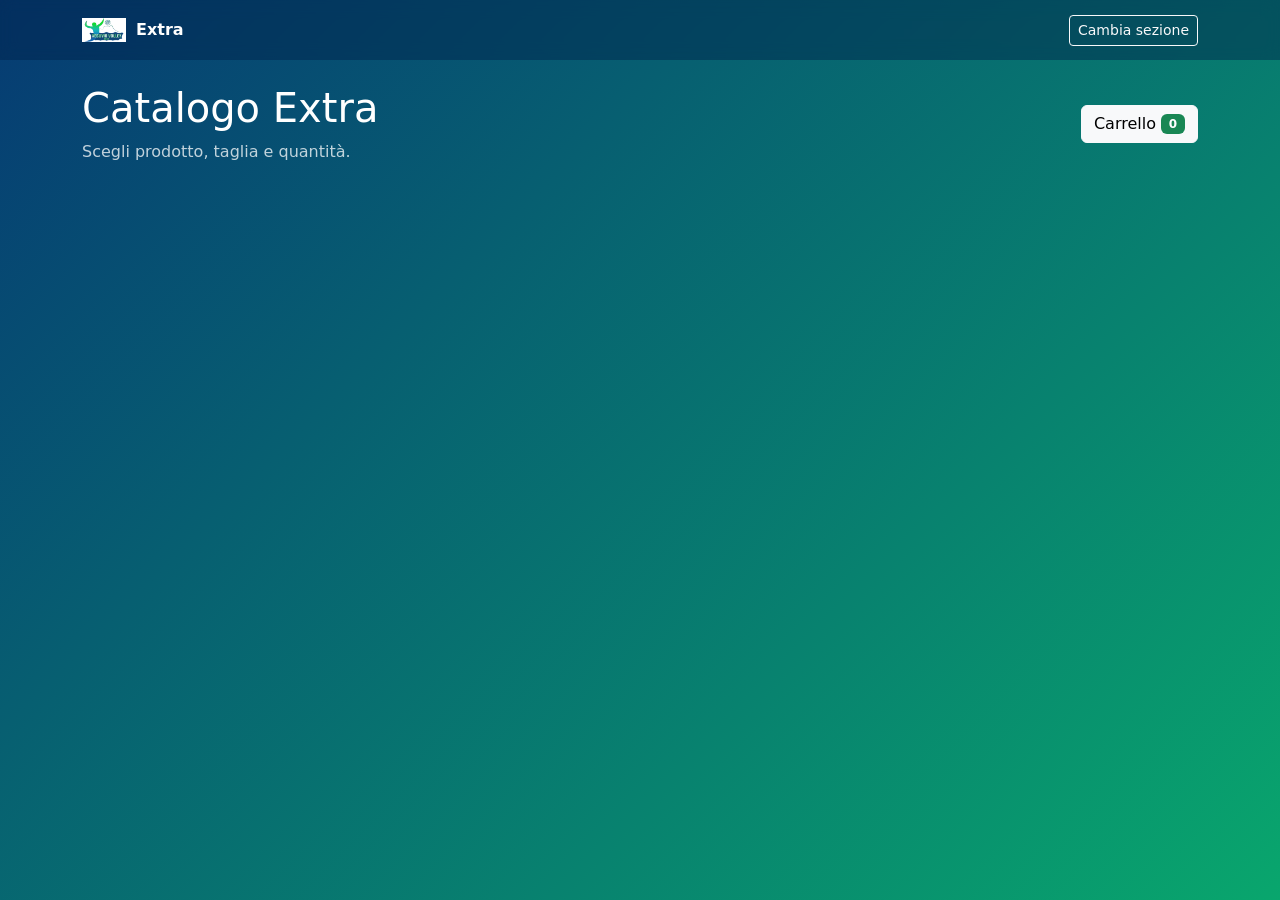
==== extra/index.html @ 0d27a9ff "Add files via upload" ====
<!doctype html><html lang="it"><head><meta charset="utf-8"><meta name="viewport" content="width=device-width,initial-scale=1"><title>Extra – Vesuvio Volley</title><link href="https://cdn.jsdelivr.net/npm/bootstrap@5.3.3/dist/css/bootstrap.min.css" rel="stylesheet"><link rel="stylesheet" href="../common.css"></head><body><nav class="navbar"><div class="container"><a href="../" class="brand"><img src="../../logo.png"> Extra</a><a href="../" class="btn btn-sm btn-outline-light">Cambia sezione</a></div></nav><main class="container py-4"><div id="closed" class="alert alert-warning d-none"><strong>Ordinazioni temporaneamente chiuse.</strong><br>Al momento il gestore ha bloccato gli ordini. Riprova più tardi.</div><div class="d-flex justify-content-between align-items-center mb-3"><div><h1>Catalogo Extra</h1><p class="opacity-75 mb-0">Scegli prodotto, taglia e quantità.</p></div><button class="btn btn-light position-relative" data-bs-toggle="offcanvas" data-bs-target="#cart">Carrello <span id="cartCount" class="badge text-bg-success">0</span></button></div><div id="products" class="row row-cols-2 row-cols-md-3 row-cols-xl-4 g-3"></div></main><div class="offcanvas offcanvas-end" tabindex="-1" id="cart"><div class="offcanvas-header"><h5>Ordine Extra</h5><button class="btn-close" data-bs-dismiss="offcanvas"></button></div><div class="offcanvas-body"><div id="cartItems"></div><hr><div class="fw-bold fs-5">Totale: € <span id="total">0.00</span></div><div class="row g-2 mt-3"><div class="col-6"><input id="firstName" class="form-control" placeholder="Nome"></div><div class="col-6"><input id="lastName" class="form-control" placeholder="Cognome"></div></div><button id="send" class="btn btn-success w-100 mt-3">Invia ordine</button><div id="msg" class="mt-3"></div></div></div><script src="../api-config.js"></script><script src="../api.js"></script><script src="../shared-app.js"></script><script src="https://cdn.jsdelivr.net/npm/bootstrap@5.3.3/dist/js/bootstrap.bundle.min.js"></script></body></html>
---- common.css ----
body{min-height:100vh;background:linear-gradient(135deg,#063b73,#09a66d);font-family:system-ui,-apple-system,Segoe UI,Roboto,sans-serif;color:#fff}.navbar{background:rgba(0,35,75,.45);backdrop-filter:blur(8px)}.brand{display:flex;align-items:center;gap:10px;color:#fff;text-decoration:none;font-weight:800}.brand img{width:44px;height:44px;object-fit:contain}.product{height:100%;background:#fff;color:#14213d;border-radius:18px;overflow:hidden;box-shadow:0 10px 25px rgba(0,0,0,.14)}.product img{width:100%;height:190px;object-fit:cover;background:#f1f3f5}.product-body{padding:14px}.sizes{display:flex;flex-wrap:wrap;gap:5px}.size{border:1px solid #0b6b9f;background:#fff;color:#0b5d88;border-radius:8px;padding:5px 8px;font-size:.8rem}.size.active{background:#0b6b9f;color:#fff}.qty{display:flex;align-items:center;gap:8px}.qty button{width:32px;height:32px;border:0;border-radius:8px}.offcanvas{color:#14213d}.offcanvas img{width:55px;height:55px;object-fit:cover;border-radius:8px}.cart-line{border-bottom:1px solid #ddd;padding:10px 0}.alert{color:#664d03}
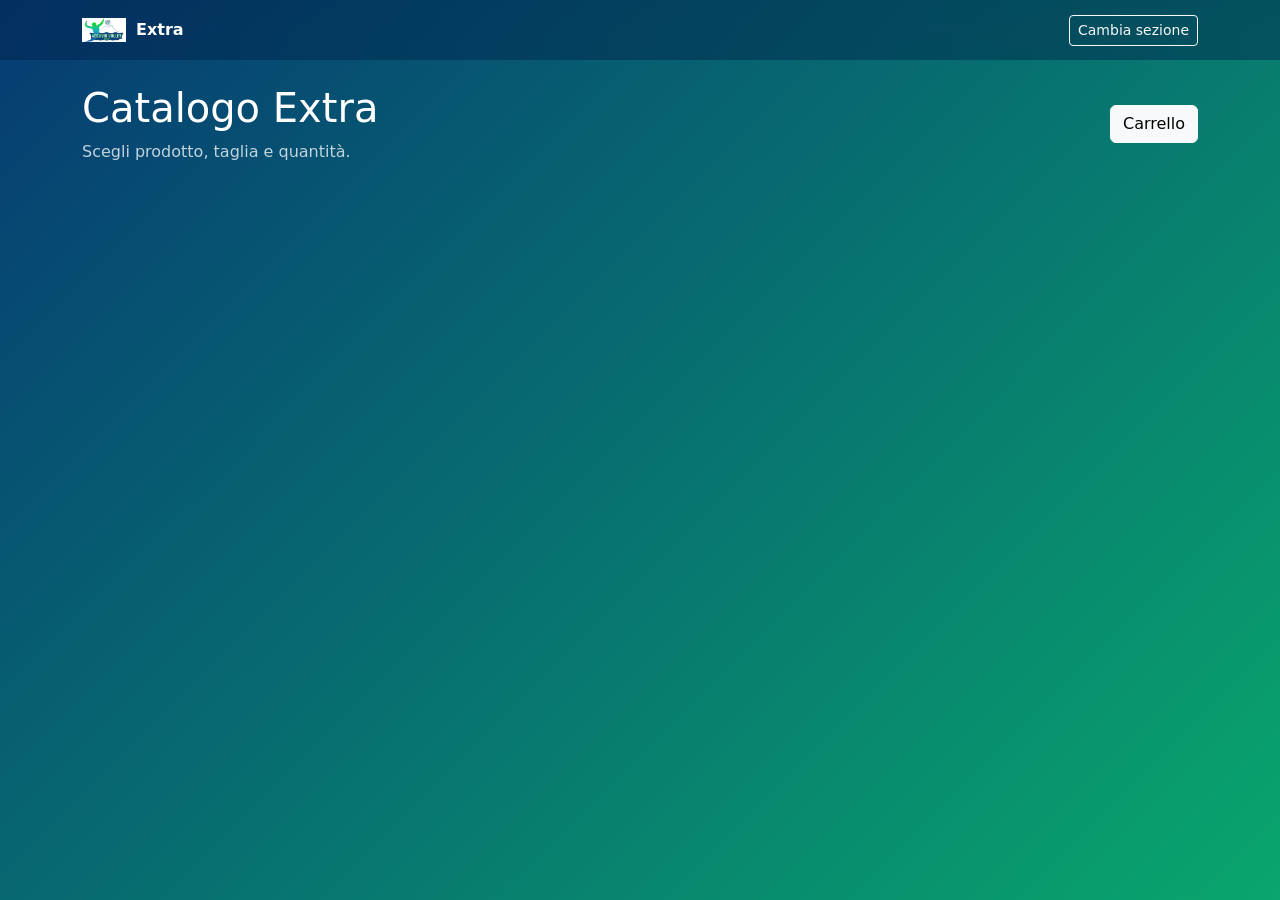
==== commit 8f50a782: "Update index.html" ====
--- a/extra/index.html
+++ b/extra/index.html
@@ -1 +1,211 @@
-<!doctype html><html lang="it"><head><meta charset="utf-8"><meta name="viewport" content="width=device-width,initial-scale=1"><title>Extra – Vesuvio Volley</title><link href="https://cdn.jsdelivr.net/npm/bootstrap@5.3.3/dist/css/bootstrap.min.css" rel="stylesheet"><link rel="stylesheet" href="../common.css"></head><body><nav class="navbar"><div class="container"><a href="../" class="brand"><img src="../../logo.png"> Extra</a><a href="../" class="btn btn-sm btn-outline-light">Cambia sezione</a></div></nav><main class="container py-4"><div id="closed" class="alert alert-warning d-none"><strong>Ordinazioni temporaneamente chiuse.</strong><br>Al momento il gestore ha bloccato gli ordini. Riprova più tardi.</div><div class="d-flex justify-content-between align-items-center mb-3"><div><h1>Catalogo Extra</h1><p class="opacity-75 mb-0">Scegli prodotto, taglia e quantità.</p></div><button class="btn btn-light position-relative" data-bs-toggle="offcanvas" data-bs-target="#cart">Carrello <span id="cartCount" class="badge text-bg-success">0</span></button></div><div id="products" class="row row-cols-2 row-cols-md-3 row-cols-xl-4 g-3"></div></main><div class="offcanvas offcanvas-end" tabindex="-1" id="cart"><div class="offcanvas-header"><h5>Ordine Extra</h5><button class="btn-close" data-bs-dismiss="offcanvas"></button></div><div class="offcanvas-body"><div id="cartItems"></div><hr><div class="fw-bold fs-5">Totale: € <span id="total">0.00</span></div><div class="row g-2 mt-3"><div class="col-6"><input id="firstName" class="form-control" placeholder="Nome"></div><div class="col-6"><input id="lastName" class="form-control" placeholder="Cognome"></div></div><button id="send" class="btn btn-success w-100 mt-3">Invia ordine</button><div id="msg" class="mt-3"></div></div></div><script src="../api-config.js"></script><script src="../api.js"></script><script src="../shared-app.js"></script><script src="https://cdn.jsdelivr.net/npm/bootstrap@5.3.3/dist/js/bootstrap.bundle.min.js"></script></body></html>
+<!doctype html>
+<html lang="it">
+
+<head>
+  <meta charset="utf-8">
+  <meta name="viewport" content="width=device-width,initial-scale=1">
+
+  <title>Extra – Vesuvio Volley</title>
+
+  <link
+    href="https://cdn.jsdelivr.net/npm/bootstrap@5.3.3/dist/css/bootstrap.min.css"
+    rel="stylesheet">
+
+  <link rel="stylesheet" href="../common.css">
+</head>
+
+<body>
+
+  <nav class="navbar">
+    <div class="container">
+
+      <a href="../" class="brand">
+        <img src="logo.png" alt="Vesuvio Volley">
+        Extra
+      </a>
+
+      <a href="../" class="btn btn-sm btn-outline-light">
+        Cambia sezione
+      </a>
+
+    </div>
+  </nav>
+
+
+  <main class="container py-4">
+
+    <div id="closed" class="alert alert-warning d-none">
+      <strong>Ordinazioni temporaneamente chiuse.</strong>
+      <br>
+      Al momento il gestore ha bloccato gli ordini. Riprova più tardi.
+    </div>
+
+
+    <div class="d-flex justify-content-between align-items-center mb-3">
+
+      <div>
+        <h1>Catalogo Extra</h1>
+
+        <p class="opacity-75 mb-0">
+          Scegli prodotto, taglia e quantità.
+        </p>
+      </div>
+
+      <button
+        class="btn btn-light position-relative"
+        data-bs-toggle="offcanvas"
+        data-bs-target="#cart">
+
+        Carrello
+
+       <!-- <span
+          id="cartCount"
+          class="badge text-bg-success">
+          0
+        </span> -->
+
+      </button>
+
+    </div>
+
+
+    <div
+      id="products"
+      class="row row-cols-2 row-cols-md-3 row-cols-xl-4 g-3">
+    </div>
+
+  </main>
+
+
+  <div
+    class="offcanvas offcanvas-end"
+    tabindex="-1"
+    id="cart">
+
+    <div class="offcanvas-header">
+
+      <h5>
+        Ordine Extra
+      </h5>
+
+      <button
+        class="btn-close"
+        data-bs-dismiss="offcanvas">
+      </button>
+
+    </div>
+
+
+    <div class="offcanvas-body">
+
+      <div id="cartItems"></div>
+
+      <hr>
+
+
+      <div class="fw-bold fs-5">
+        Totale: €
+        <span id="total">0.00</span>
+      </div>
+
+
+      <div class="row g-2 mt-3">
+
+        <div class="col-6">
+
+          <input
+            id="firstName"
+            class="form-control"
+            placeholder="Nome">
+
+        </div>
+
+
+        <div class="col-6">
+
+          <input
+            id="lastName"
+            class="form-control"
+            placeholder="Cognome">
+
+        </div>
+
+      </div>
+
+
+      <!-- NUMERO FACOLTATIVO -->
+
+      <div class="mt-3">
+
+        <label
+          for="orderNumber"
+          class="form-label">
+
+          Numero
+          <span class="text-secondary">
+            (facoltativo)
+          </span>
+
+        </label>
+
+        <input
+          id="orderNumber"
+          type="text"
+          class="form-control"
+          placeholder="Es. 42"
+          inputmode="numeric"
+          maxlength="2"
+          pattern="[0-9]{2}"
+        >
+
+        <div class="form-text">
+          Inserisci il numero a 2 cifre, se necessario.
+        </div>
+
+      </div>
+
+
+      <button
+        id="send"
+        class="btn btn-success w-100 mt-3">
+
+        Invia ordine
+
+      </button>
+
+
+      <div
+        id="msg"
+        class="mt-3">
+      </div>
+
+    </div>
+
+  </div>
+
+
+  <!-- API CONFIG -->
+  <script src="../api-config.js"></script>
+
+  <!-- API -->
+  <script src="../api.js"></script>
+
+
+  <!-- SEZIONE -->
+  <script>
+    window.VV_SECTION = 'extra';
+  </script>
+
+
+  <!-- APP -->
+  <script src="../shared-app.js?v=2"></script>
+
+
+  <!-- BOOTSTRAP -->
+  <script
+    src="https://cdn.jsdelivr.net/npm/bootstrap@5.3.3/dist/js/bootstrap.bundle.min.js">
+  </script>
+
+</body>
+
+</html>
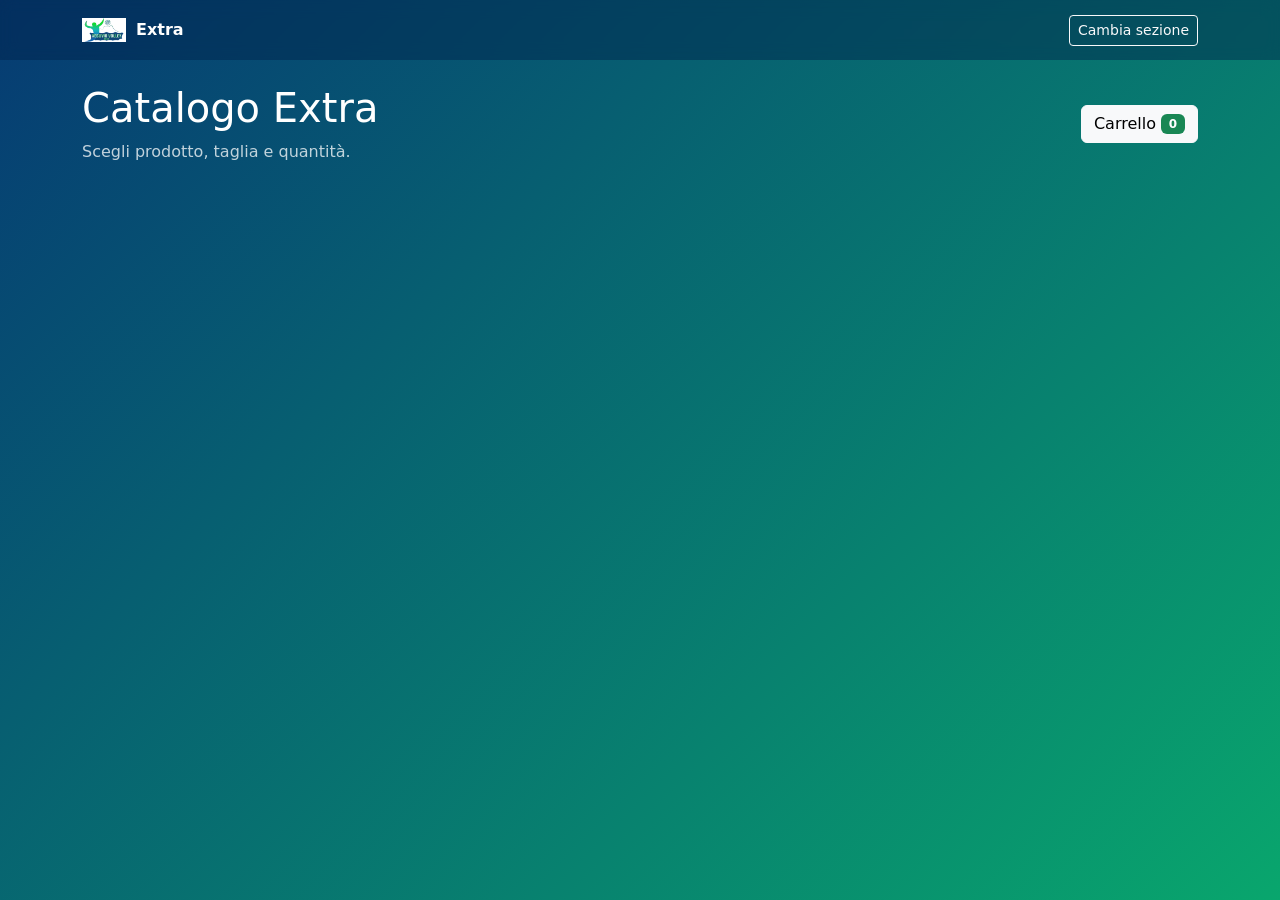
==== commit ed8aaade: "Update index.html" ====
--- a/extra/index.html
+++ b/extra/index.html
@@ -58,11 +58,11 @@
 
         Carrello
 
-       <!-- <span
+        <span
           id="cartCount"
           class="badge text-bg-success">
           0
-        </span> -->
+        </span> 
 
       </button>
 
